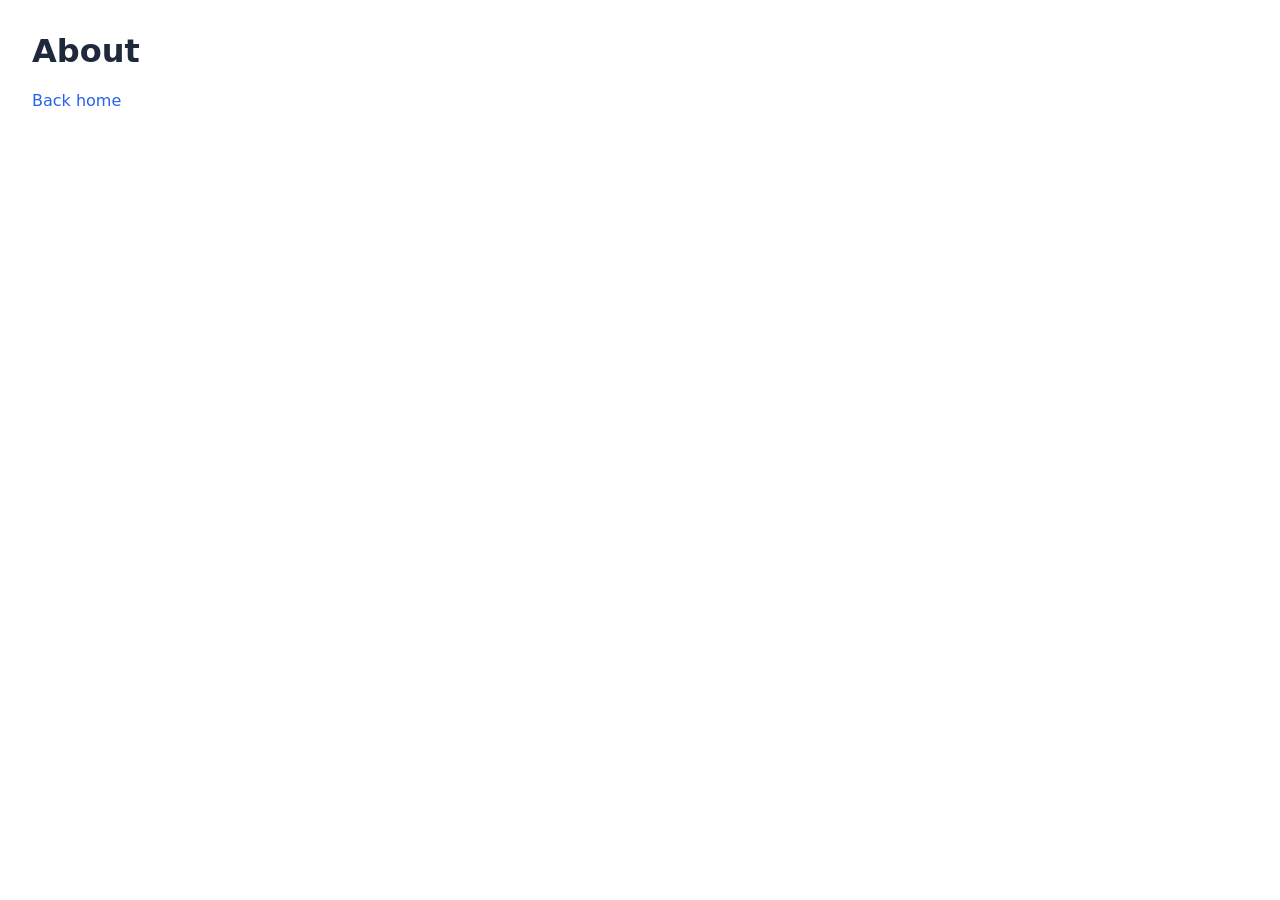
==== about/index.html @ e38b2aea "Initial commit" ====
<!doctype html>
<html>
  <head>
    <meta charset="utf-8" />
    <meta name="viewport" content="width=device-width, initial-scale=1" />
    <meta name="color-scheme" content="light dark" />
    <title>About</title>
    <link rel="icon" href="/assets/favicon.svg" type="image/svg+xml">
    <link rel="stylesheet" href="/assets/css/styles.css">
  </head>
  <body>
    <h1>About</h1>
    <p><a href="/">Back home</a></p>
  </body>
</html>
---- assets/css/styles.css ----
:root {
  color-scheme: light dark;
  --color-bg: #ffffff;
  --color-text: #1e293b;
  --color-muted: #64748b;
  --color-accent: #2563eb;
  --color-border: #e2e8f0;
}

@media (prefers-color-scheme: dark) {
  :root {
    --color-bg: #0f172a;
    --color-text: #e2e8f0;
    --color-muted: #94a3b8;
    --color-accent: #60a5fa;
    --color-border: #1e293b;
  }
}

body {
  font-family: system-ui, sans-serif;
  margin: 2rem;
  background-color: var(--color-bg);
  color: var(--color-text);
}

a {
  text-decoration: none;
  color: var(--color-accent);
}
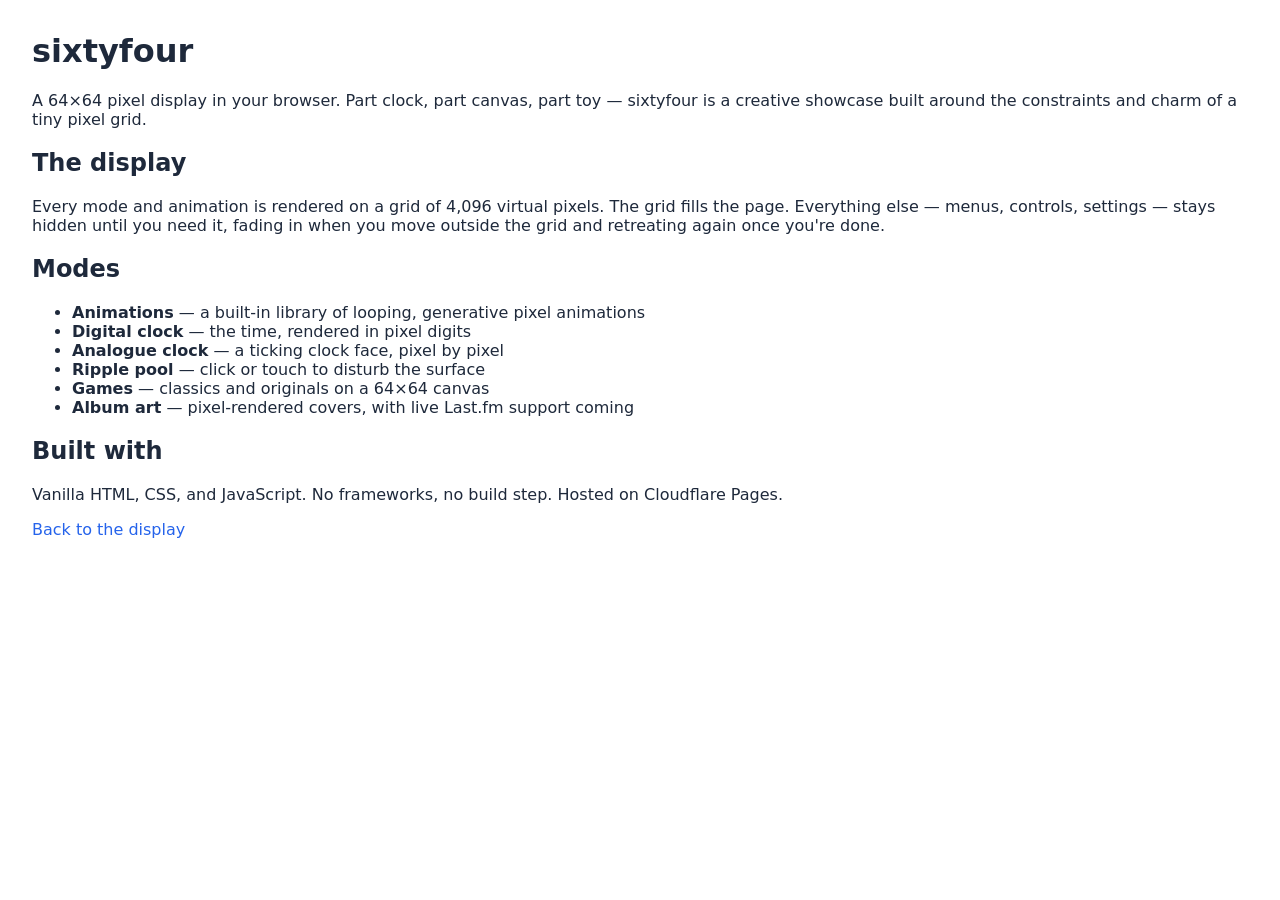
==== commit a685b5fe: "Docs and plans" ====
--- a/about/index.html
+++ b/about/index.html
@@ -4,12 +4,44 @@
     <meta charset="utf-8" />
     <meta name="viewport" content="width=device-width, initial-scale=1" />
     <meta name="color-scheme" content="light dark" />
-    <title>About</title>
+    <title>About — sixtyfour</title>
     <link rel="icon" href="/assets/favicon.svg" type="image/svg+xml">
     <link rel="stylesheet" href="/assets/css/styles.css">
   </head>
   <body>
-    <h1>About</h1>
-    <p><a href="/">Back home</a></p>
+    <main>
+      <h1>sixtyfour</h1>
+      <p>
+        A 64&times;64 pixel display in your browser. Part clock, part canvas,
+        part toy — sixtyfour is a creative showcase built around the constraints
+        and charm of a tiny pixel grid.
+      </p>
+
+      <h2>The display</h2>
+      <p>
+        Every mode and animation is rendered on a grid of 4,096 virtual pixels.
+        The grid fills the page. Everything else — menus, controls, settings —
+        stays hidden until you need it, fading in when you move outside the grid
+        and retreating again once you're done.
+      </p>
+
+      <h2>Modes</h2>
+      <ul>
+        <li><strong>Animations</strong> — a built-in library of looping, generative pixel animations</li>
+        <li><strong>Digital clock</strong> — the time, rendered in pixel digits</li>
+        <li><strong>Analogue clock</strong> — a ticking clock face, pixel by pixel</li>
+        <li><strong>Ripple pool</strong> — click or touch to disturb the surface</li>
+        <li><strong>Games</strong> — classics and originals on a 64×64 canvas</li>
+        <li><strong>Album art</strong> — pixel-rendered covers, with live Last.fm support coming</li>
+      </ul>
+
+      <h2>Built with</h2>
+      <p>
+        Vanilla HTML, CSS, and JavaScript. No frameworks, no build step.
+        Hosted on Cloudflare Pages.
+      </p>
+
+      <p><a href="/">Back to the display</a></p>
+    </main>
   </body>
 </html>
